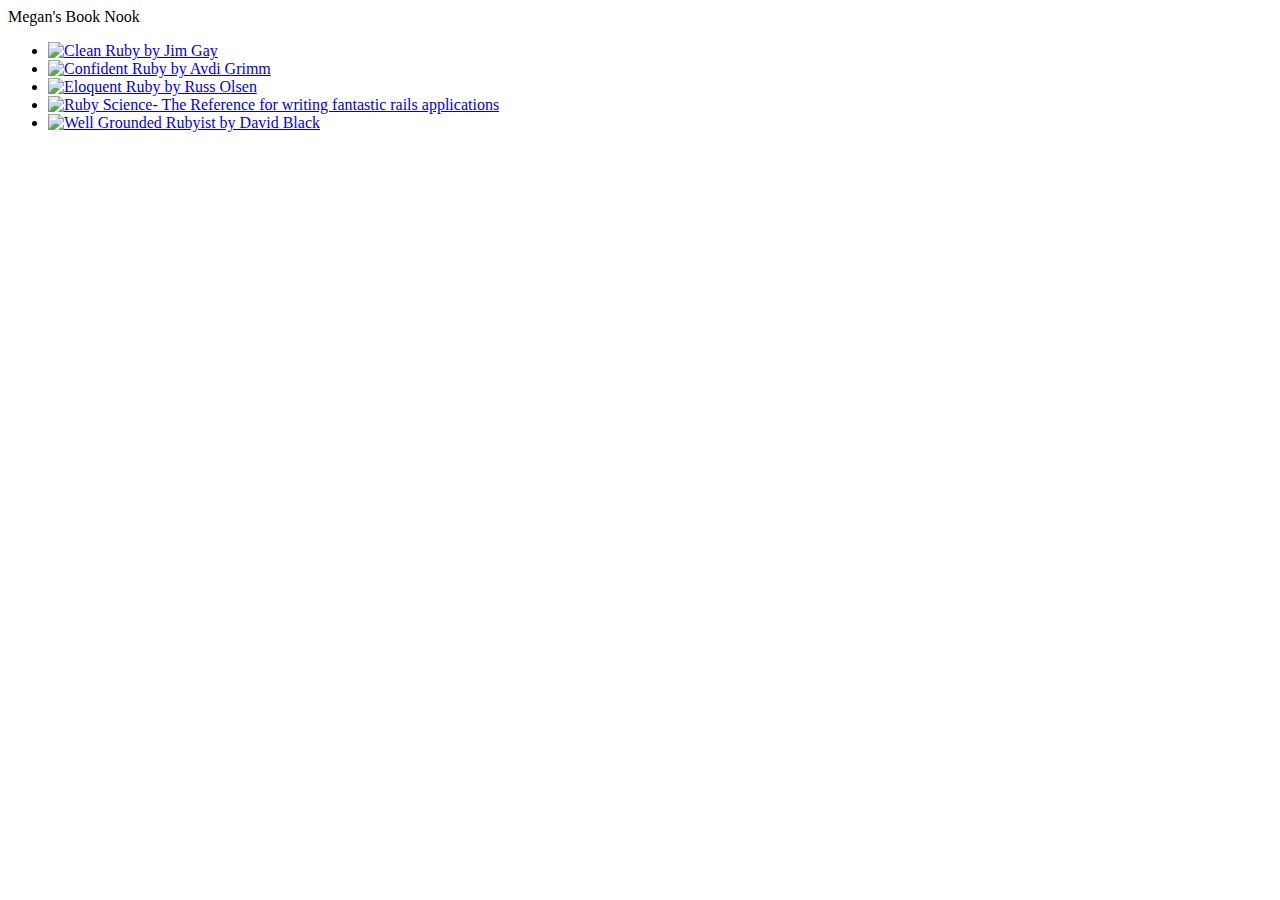
==== index.html @ e40d2cd3 "created index.html file with header, nav, image and link content" ====
<!DOCTYPE html>
<html lang="en">
<head>
    <meta charset="UTF-8">
    <meta http-equiv="X-UA-Compatible" content="IE=edge">
    <meta name="viewport" content="width=device-width, initial-scale=1.0">
    <title>Megan's Book Nook'</title>
</head>
<body>
    <header>
        Megan's Book Nook
    </header>
    <nav>

    </nav>
    <section>
        <ul>
            <li>
                <a href="https://www.goodreads.com/en/book/show/14438307">
                    <img src="images/cover-clean_ruby.jpg" alt="Clean Ruby by Jim Gay"/>
                </a>
            </li>
            <li>
                <a href="https://www.goodreads.com/book/show/15847933-confident-ruby">
                    <img src="images/cover-confident_ruby.jpg" alt="Confident Ruby by Avdi Grimm"/>
                </a>
            </li>
            <li>
                <a href="https://www.goodreads.com/en/book/show/9364729">
                    <img src="images/cover-eloquent_ruby.jpg" alt="Eloquent Ruby by Russ Olsen"/>
                </a>
            </li>
            <li>
                <a href="https://www.goodreads.com/book/show/16720439-ruby-science?ref=nav_sb_ss_1_12">
                    <img src="images/cover-ruby_science.jpg" alt="Ruby Science- The Reference for writing fantastic rails applications"/>
                </a>
            </li>
            <li>
                <a href="https://www.goodreads.com/book/show/3892688-the-well-grounded-rubyist?from_search=true&from_srp=true&qid=4HpJjF1omK&rank=1">
                    <img src="images/cover-well_grounded_rubyist.jpg" alt="Well Grounded Rubyist by David Black"/>
                </a>
            </li>
        </ul>
    </section>
    
</body>
<footer>

</footer>
</html>
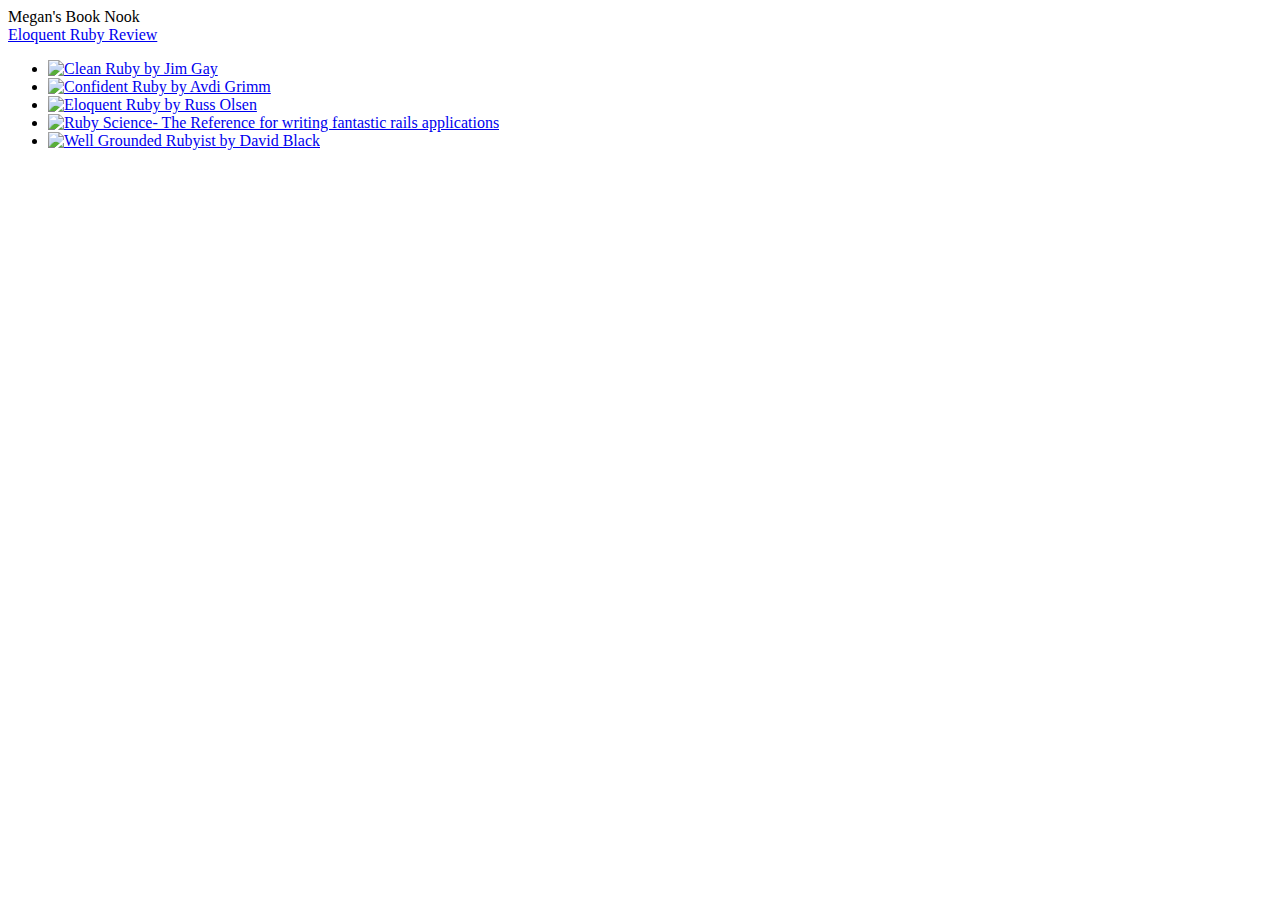
==== commit 3eb1eb8e: "adds nav link to Eloquent Ruby Review" ====
--- a/index.html
+++ b/index.html
@@ -11,7 +11,7 @@
         Megan's Book Nook
     </header>
     <nav>
-
+        <a href="eloquent-ruby.html">Eloquent Ruby Review</a>
     </nav>
     <section>
         <ul>
